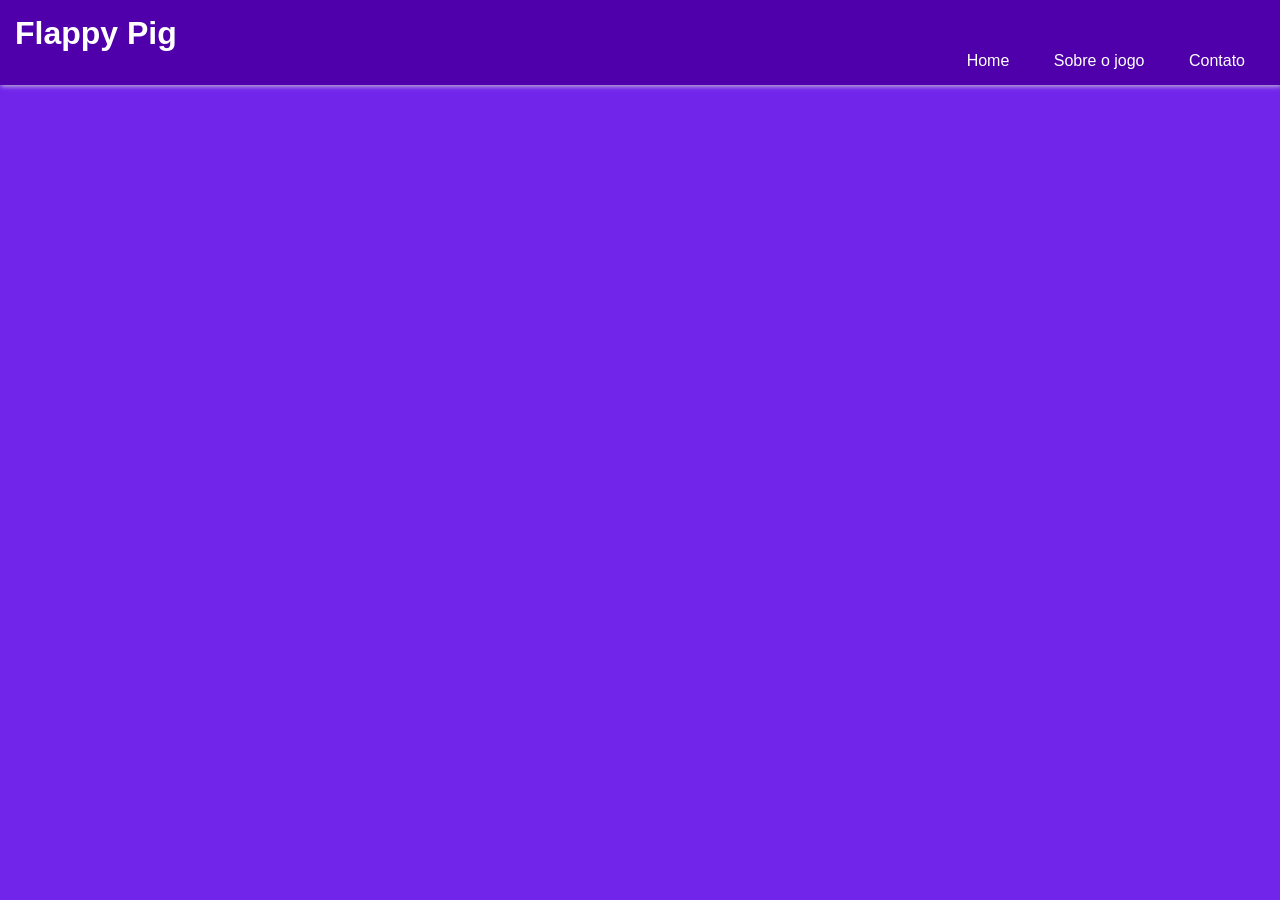
==== contato.html @ 40afd25e "Add files via upload" ====
<!DOCTYPE html>
<html lang="pt-br">
<head>
    <meta charset="UTF-8">
    <meta name="viewport" content="width=device-width, initial-scale=1.0">
    <title>Flappy pig</title>
    <link rel="stylesheet" href="contato.css">
</head>
<body>
    <header>
    <h1>Flappy Pig</h1>
        <nav class="nav-index">

            <a href="index.html" title="home">Home</a>
            <a href="sobre.html" title="sobreojogo">Sobre o jogo</a>
            <a href="contato.html" title="contato">Contato</a>
        </nav>

    </header>
    
    
</body>
</html>
---- contato.css ----
*{
    margin: 0;
}
body{
    font-family: Arial, Helvetica, sans-serif;
    margin: 0;
    background-color: #7125eb;
}
header, footer{
    width: 100%; /*largura*/
    background-color: #4f00aa;/*cor de fundo*/
    box-shadow: 1px 1px 5px #ccc;
    padding: 15px; /*margem dentro do objeto*/
    box-sizing: border-box;
    float: left;
}
h1{
    color: white;
}

.nav-index{
    float: inline-end;
    margin-top: 10px;
    margin: auto;
}
header nav a{
    text-decoration: none;
    color: white;
    margin: 20px;
}
header nav a:hover{
    color: #333;
}
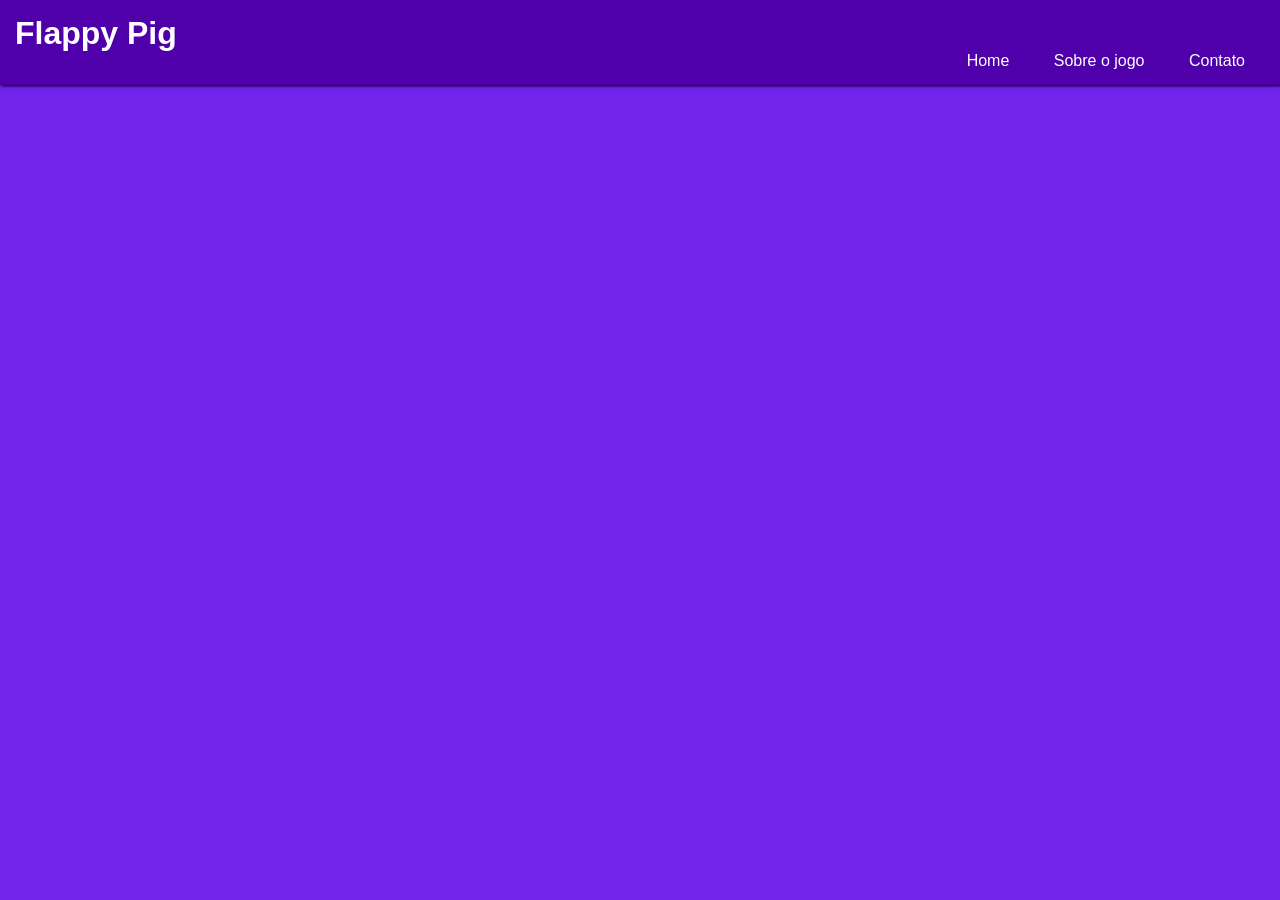
==== commit 4e5ad331: "mais um commit" ====
--- a/contato.html
+++ b/contato.html
@@ -17,6 +17,7 @@
         </nav>
 
     </header>
+   
     
     
 </body>
--- a/contato.css
+++ b/contato.css
@@ -3,16 +3,16 @@
 }
 body{
     font-family: Arial, Helvetica, sans-serif;
-    margin: 0;
     background-color: #7125eb;
 }
 header, footer{
     width: 100%; /*largura*/
     background-color: #4f00aa;/*cor de fundo*/
-    box-shadow: 1px 1px 5px #ccc;
+    box-shadow: 1px 1px 3px #000000;
     padding: 15px; /*margem dentro do objeto*/
     box-sizing: border-box;
     float: left;
+    
 }
 h1{
     color: white;
@@ -30,4 +30,6 @@
 }
 header nav a:hover{
     color: #333;
-}+}
+
+ 
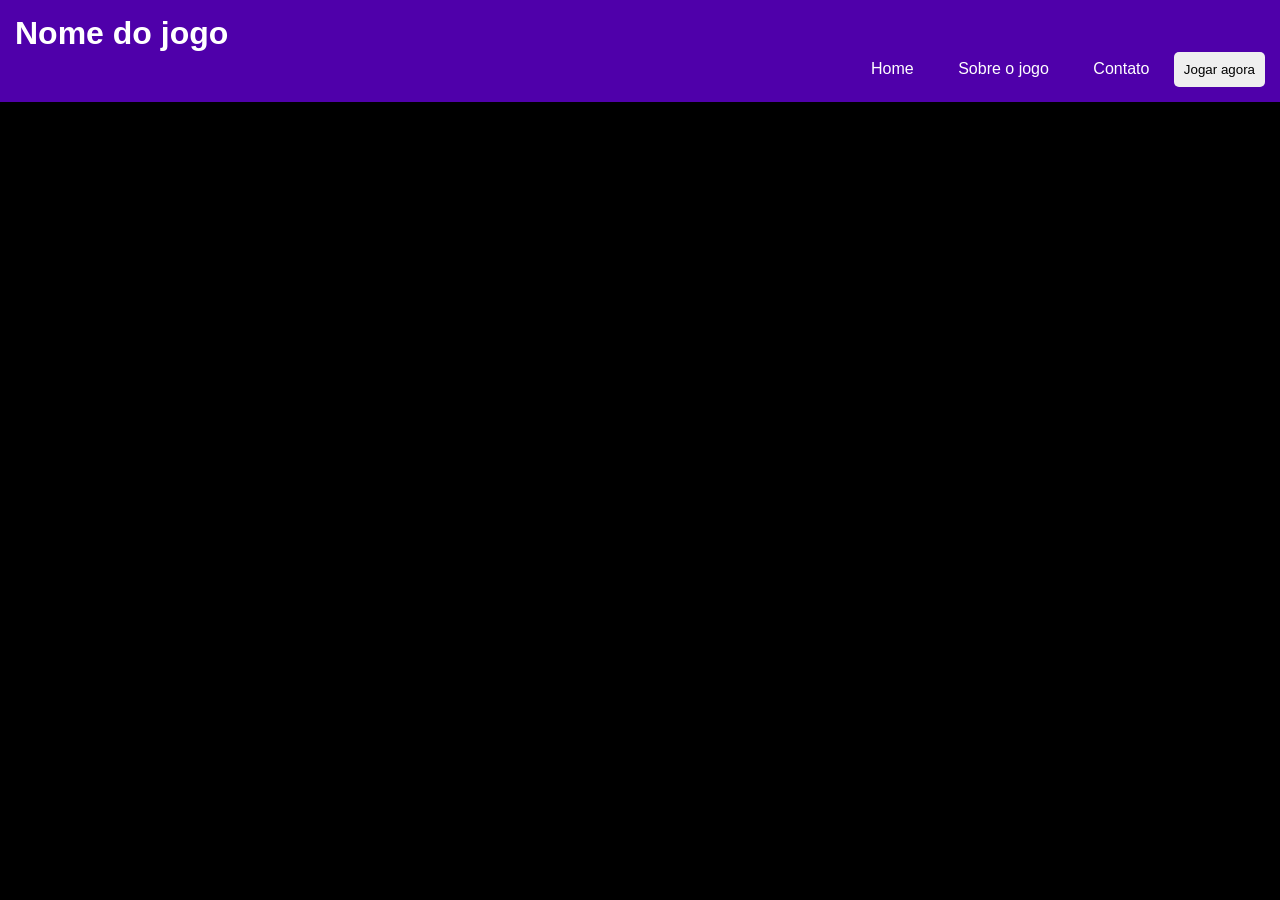
==== commit a90f36e8: "atualizando" ====
--- a/contato.html
+++ b/contato.html
@@ -3,17 +3,18 @@
 <head>
     <meta charset="UTF-8">
     <meta name="viewport" content="width=device-width, initial-scale=1.0">
-    <title>Flappy pig</title>
+    <title>Nome do jogo</title>
     <link rel="stylesheet" href="contato.css">
 </head>
 <body>
     <header>
-    <h1>Flappy Pig</h1>
+   <h1>Nome do jogo</h1>
         <nav class="nav-index">
 
             <a href="index.html" title="home">Home</a>
             <a href="sobre.html" title="sobreojogo">Sobre o jogo</a>
             <a href="contato.html" title="contato">Contato</a>
+            <button class="btn-play">Jogar agora</button>
         </nav>
 
     </header>
--- a/contato.css
+++ b/contato.css
@@ -3,7 +3,7 @@
 }
 body{
     font-family: Arial, Helvetica, sans-serif;
-    background-color: #7125eb;
+    background-color: #000000;
 }
 header, footer{
     width: 100%; /*largura*/
@@ -31,5 +31,12 @@
 header nav a:hover{
     color: #333;
 }
+.btn-play{
+    padding: 10px 10px;
+    border: none;
+    border-radius: 5px;
+    cursor: pointer;
+    color: black;
+}
 
  
